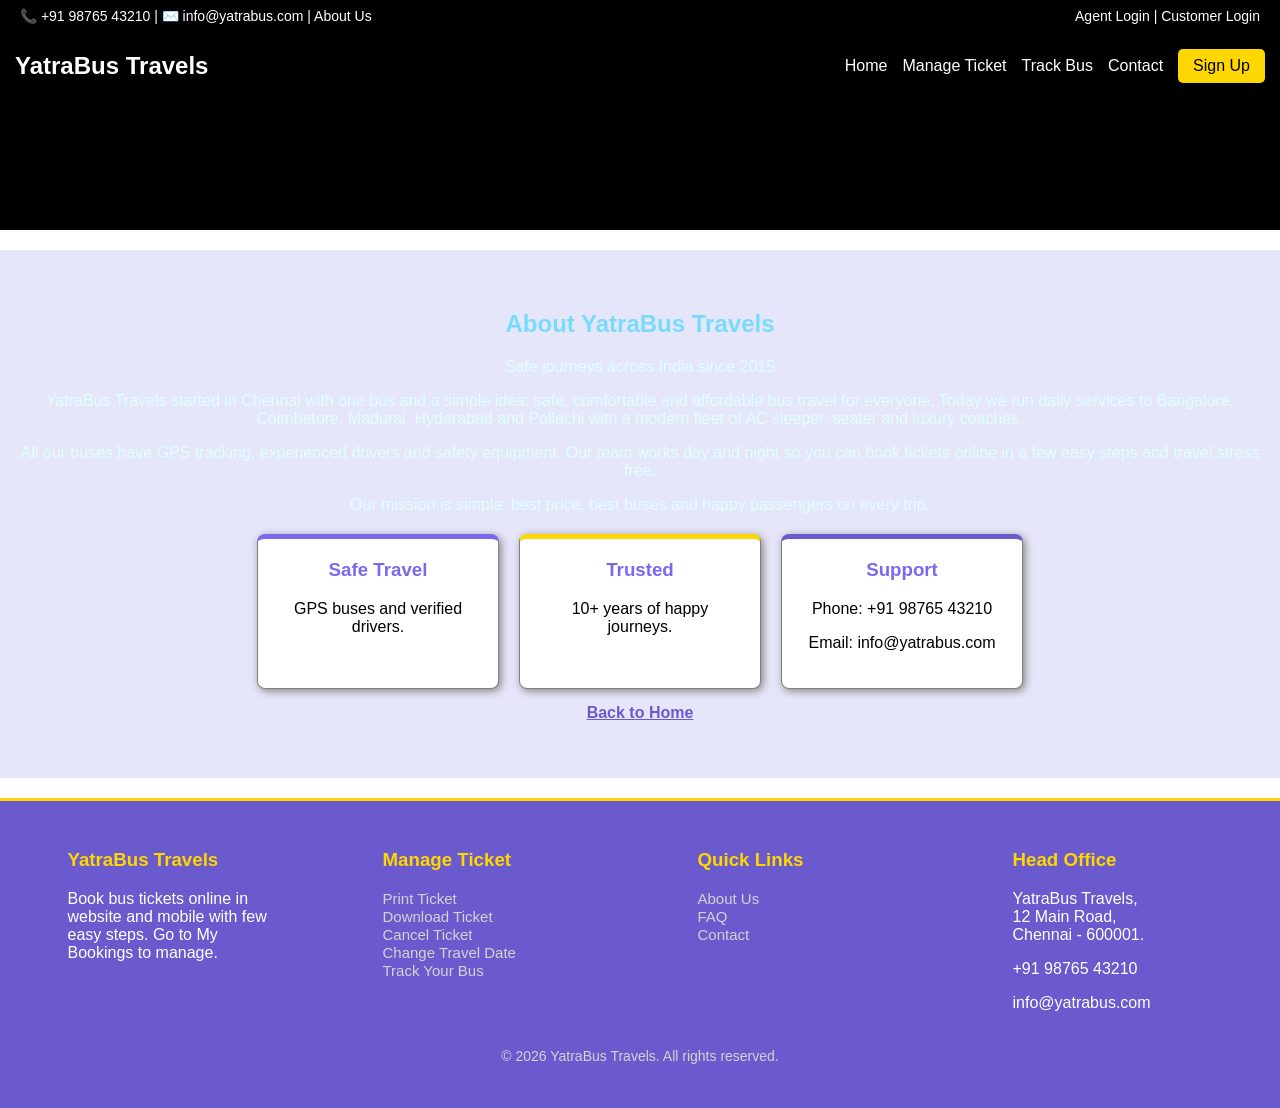
==== about.html @ 75f06438 "first commit" ====
<!DOCTYPE html>
<html lang="en">
<head>
    <meta charset="UTF-8">
    <meta name="viewport" content="width=device-width, initial-scale=1.0">
    <title>About Us - YatraBus Travels</title>
    <link rel="stylesheet" href="style.css">
</head>
<body>

    <div class="top-bar">
        <p>📞 +91 98765 43210 | ✉️ info@yatrabus.com | <a href="about.html">About Us</a></p>
        <p><a href="agent-login.html">Agent Login</a> | <a href="login.html">Customer Login</a></p>
    </div>

    <header>
        <div class="header-box">
            <h2 class="logo">YatraBus Travels</h2>
            <nav>
                <a href="index.html">Home</a>
                <div class="dropdown">
                    <a href="#" class="drop-link">Manage Ticket</a>
                    <div class="dropdown-box">
                        <a href="print-ticket.html">Print Ticket</a>
                        <a href="cancel-ticket.html">Cancel Ticket</a>
                        <a href="download-ticket.html">Download Ticket</a>
                        <a href="reschedule-ticket.html">Reschedule Ticket</a>
                    </div>
                </div>
                <a href="track-bus.html">Track Bus</a>
                <a href="index.html#contact">Contact</a>
                <a href="signup.html" class="btn btn-small">Sign Up</a>
            </nav>
        </div>
    </header>

    <section class="top-video">
        <video class="bg-video" autoplay muted loop playsinline preload="metadata" poster="https://images.unsplash.com/photo-1477959858617-67f85cf4f1df?auto=format&fit=crop&w=1200&q=60">
            <source src="https://videos.pexels.com/video-files/5058323/5058323-hd_1920_1080_25fps.mp4" type="video/mp4">
        </video>
    </section>

    <section class="section">
        <h2>About YatraBus Travels</h2>
        <p class="subtitle">Safe journeys across India since 2015</p>
        <p>YatraBus Travels started in Chennai with one bus and a simple idea: safe, comfortable and affordable bus travel for everyone. Today we run daily services to Bangalore, Coimbatore, Madurai, Hyderabad and Pollachi with a modern fleet of AC sleeper, seater and luxury coaches.</p>
        <p>All our buses have GPS tracking, experienced drivers and safety equipment. Our team works day and night so you can book tickets online in a few easy steps and travel stress free.</p>
        <p>Our mission is simple: best price, best buses and happy passengers on every trip.</p>
        <div class="card-row">
            <div class="card small-card">
                <h3>Safe Travel</h3>
                <p>GPS buses and verified drivers.</p>
            </div>
            <div class="card small-card">
                <h3>Trusted</h3>
                <p>10+ years of happy journeys.</p>
            </div>
            <div class="card small-card">
                <h3>Support</h3>
                <p>Phone: +91 98765 43210</p>
                <p>Email: info@yatrabus.com</p>
            </div>
        </div>
        <p class="auth-link"><a href="index.html">Back to Home</a></p>
    </section>

    <footer id="contact">
        <div class="footer-row">
            <div class="footer-col">
                <h3>YatraBus Travels</h3>
                <p>Book bus tickets online in website and mobile with few easy steps. Go to My Bookings to manage.</p>
            </div>
            <div class="footer-col">
                <h3>Manage Ticket</h3>
                <a href="print-ticket.html">Print Ticket</a><br>
                <a href="download-ticket.html">Download Ticket</a><br>
                <a href="cancel-ticket.html">Cancel Ticket</a><br>
                <a href="reschedule-ticket.html">Change Travel Date</a><br>
                <a href="track-bus.html">Track Your Bus</a>
            </div>
            <div class="footer-col">
                <h3>Quick Links</h3>
                <a href="about.html">About Us</a><br>
                <a href="#">FAQ</a><br>
                <a href="index.html#contact">Contact</a>
            </div>
            <div class="footer-col">
                <h3>Head Office</h3>
                <p>YatraBus Travels,<br>12 Main Road,<br>Chennai - 600001.</p>
                <p>+91 98765 43210</p>
                <p>info@yatrabus.com</p>
            </div>
        </div>
        <p class="copyright">© 2026 YatraBus Travels. All rights reserved.</p>
    </footer>

</body>
</html>
---- style.css ----
body {
    font-family: Arial, sans-serif;
    margin: 0;
    padding: 0;
    background-color: white;
    color: black;
}

.top-bar {
    background: transparent;
    color: white;
    padding: 8px 20px;
    display: flex;
    justify-content: space-between;
    font-size: 14px;
    animation: slideDown 0.8s;
    position: absolute;
    top: 0;
    left: 0;
    width: 100%;
    box-sizing: border-box;
    z-index: 10;
}

.top-bar p {
    margin: 0;
}

.top-bar a {
    color: white;
    text-decoration: none;
}

.top-bar a:hover {
    color: gold;
    text-decoration: underline;
}

header {
    background: transparent;
    padding: 15px;
    animation: slideDown 0.8s;
    position: absolute;
    top: 34px;
    left: 0;
    width: 100%;
    box-sizing: border-box;
    z-index: 10;
}

.header-box {
    display: flex;
    justify-content: space-between;
    align-items: center;
}

.logo {
    color: white;
    margin: 0;
}

nav {
    display: flex;
    align-items: center;
}

nav a {
    color: white;
    text-decoration: none;
    margin-left: 15px;
    font-size: 16px;
    transition: color 0.3s, transform 0.3s;
    display: inline-block;
}

nav a:hover {
    color: gold;
    text-decoration: underline;
    transform: translateY(-2px);
}

.dropdown {
    position: relative;
    display: inline-block;
}

.dropdown-box {
    display: none;
    position: absolute;
    background-color: white;
    border: 1px solid grey;
    border-radius: 5px;
    min-width: 160px;
    z-index: 10;
}

.dropdown-box a {
    color: slateblue;
    display: block;
    padding: 10px;
    margin: 0;
    font-size: 15px;
}

.dropdown-box a:hover {
    background-color: mediumslateblue;
    color: white;
}

.dropdown:hover .dropdown-box {
    display: block;
}

.btn {
    display: inline-block;
    padding: 10px 20px;
    text-decoration: none;
    border-radius: 5px;
    border: none;
    font-size: 16px;
    cursor: pointer;
    text-align: center;
    transition: background-color 0.3s, transform 0.3s;
}

.btn-primary {
    background-color: mediumslateblue;
    color: white;
}

.btn-primary:hover {
    background-color: slateblue;
    color: gold;
    transform: scale(1.05);
}

.btn-secondary {
    background-color: gold;
    color: black;
}

.btn-secondary:hover {
    background-color: darkgoldenrod;
    color: white;
    transform: scale(1.05);
}

.btn-small {
    background-color: gold;
    color: black;
    padding: 8px 15px;
}

.btn-small:hover {
    background-color: darkgoldenrod;
    color: white;
    transform: scale(1.08);
}

.btn-danger {
    background-color: red;
    color: white;
    display: inline-block;
    padding: 10px 20px;
    text-decoration: none;
    border-radius: 5px;
    border: none;
    font-size: 16px;
    cursor: pointer;
    text-align: center;
    width: 100%;
    margin-top: 10px;
    transition: background-color 0.3s, transform 0.3s;
}

.btn-danger:hover {
    background-color: darkred;
    color: yellow;
    transform: scale(1.02);
}

.ticket-result {
    background-color: white;
    border: 1px solid mediumslateblue;
    border-radius: 5px;
    padding: 10px;
    margin-top: 15px;
    text-align: center;
}

.ticket-result p {
    color: mediumslateblue;
    font-size: 14px;
    margin: 0;
}

button.btn {
    width: 100%;
    margin-top: 10px;
}

button.btn-primary:hover {
    background-color: slateblue;
    transform: scale(1.02);
}

button.btn-secondary:hover {
    background-color: darkgoldenrod;
    transform: scale(1.02);
}

.hero {
    background-color: mediumslateblue;
    color: white;
    text-align: center;
    padding: 60px 20px;
}

.hero-image {
    background-image: url('https://images.unsplash.com/photo-1544620347-c4fd4a3d5957?auto=format&fit=crop&w=1200&q=60');
    background-size: cover;
    background-position: center;
    padding: 170px 20px 80px 20px;
}

.hero h1 {
    font-size: 40px;
    margin-bottom: 10px;
    background: transparent;
    color: white;
    display: inline-block;
    padding: 10px 20px;
    border: none;
    animation: slideUp 1s;
}

.hero p {
    font-size: 18px;
    background: transparent;
    color: white;
    display: inline-block;
    padding: 8px 15px;
    animation: fadeIn 1.5s;
}

.top-video {
    position: relative;
    overflow: hidden;
    height: 230px;
    background-color: black;
}

.booking-section {
    padding: 0 20px;
    margin-top: -30px;
    background-color: lightgoldenrodyellow;
}

.booking-box {
    background-color: lightgoldenrodyellow;
    border: 2px solid mediumslateblue;
    border-radius: 8px;
    padding: 20px;
    max-width: 900px;
    margin: 0 auto;
    box-shadow: 2px 2px 10px grey;
    text-align: center;
    animation: popUp 0.8s;
    transition: transform 0.3s, box-shadow 0.3s;
}

.booking-box:hover {
    transform: translateY(-5px);
    box-shadow: 4px 4px 15px grey;
}

.booking-box h2 {
    color: mediumslateblue;
    margin-top: 0;
}

.booking-form {
    display: flex;
    gap: 15px;
    justify-content: center;
    flex-wrap: wrap;
}

.booking-field {
    text-align: left;
}

.booking-field label {
    font-weight: bold;
    font-size: 14px;
    color: slateblue;
}

.booking-field select,
.booking-field input {
    padding: 10px;
    border: 1px solid grey;
    border-radius: 5px;
    width: 160px;
    margin-top: 5px;
    background-color: white;
    color: black;
}

.booking-field select:hover,
.booking-field input:hover {
    border-color: mediumslateblue;
}

.section {
    padding: 40px 20px;
    text-align: center;
    background-color: lavender;
    color: black;
    margin-top: 20px;
}

.grey-bg {
    background-color: thistle;
}

.subtitle {
    color: dimgrey;
}

.bg-about,
.bg-amenities,
.bg-services {
    background-size: cover;
    background-position: center;
    background-color: lightgrey;
    background-blend-mode: multiply;
}

.bg-about {
    background-image: url('https://images.unsplash.com/photo-1570125909232-eb263c188f7e?auto=format&fit=crop&w=1200&q=60');
}

.bg-amenities {
    background-image: url('https://images.unsplash.com/photo-1547036967-23d11aacaee0?auto=format&fit=crop&w=1200&q=60');
}

.bg-services {
    background-image: url('https://images.unsplash.com/photo-1477587458883-47145ed94245?auto=format&fit=crop&w=1200&q=60');
}

.section h2 {
    color: hsl(195, 96%, 73%);
    animation: fadeIn 1s;
}

.section p {
    color: lightcyan;
}

#tours {
    background-color: lightgoldenrodyellow;
}

#routes {
    background-color: thistle;
}

.card-row {
    display: flex;
    justify-content: center;
    gap: 20px;
    flex-wrap: wrap;
    margin-top: 20px;
}

.card {
    background-color: white;
    color: black;
    border: 1px solid grey;
    border-top: 5px solid mediumslateblue;
    border-radius: 8px;
    padding: 20px;
    width: 250px;
    box-shadow: 2px 2px 8px grey;
    animation: fadeIn 1s;
    transition: transform 0.2s, border-color 0.2s, box-shadow 0.2s;
}

.card:nth-child(1) {
    border-top-color: mediumslateblue;
}

.card:nth-child(2) {
    border-top-color: gold;
}

.card:nth-child(3) {
    border-top-color: slateblue;
}

.card:nth-child(4) {
    border-top-color: darkgoldenrod;
}

.card h3 {
    color: mediumslateblue;
    margin-top: 0;
}

.card p {
    color: black;
}

.card:hover {
    border-color: gold;
    transform: translateY(-10px) scale(1.06);
    box-shadow: 0px 20px 20px gold;
    z-index: 2;
}

.price {
    font-weight: bold;
    color: darkgoldenrod;
    font-size: 18px;
}

.small-card {
    width: 200px;
    background-color: white;
}

.route-card img {
    width: 100%;
    height: 150px;
    border-radius: 5px;
    transition: transform 0.3s;
}

.route-card img:hover {
    transform: scale(1.05);
}

.route-card:hover {
    border-color: mediumslateblue;
    transform: translateY(-10px) scale(1.06);
    box-shadow: 0 8px 20px mediumslateblue;
    z-index: 2;
}

.gallery-row {
    display: flex;
    flex-wrap: wrap;
    gap: 15px;
    justify-content: center;
    margin-top: 20px;
}

.gallery-row img {
    width: 200px;
    height: 150px;
    border-radius: 8px;
    border: 3px solid mediumslateblue;
    animation: fadeIn 1.2s;
    transition: transform 0.3s, border-color 0.3s;
}

.gallery-row img:hover {
    border-color: gold;
    transform: scale(1.08);
}

footer {
    background-color: slateblue;
    color: white;
    text-align: center;
    padding: 30px 20px;
    margin-top: 20px;
    border-top: 3px solid gold;
}

.footer-row {
    display: flex;
    justify-content: space-around;
    flex-wrap: wrap;
    text-align: left;
    gap: 20px;
}

.footer-col {
    width: 200px;
}

.footer-col h3 {
    color: gold;
}

.footer-col p {
    color: white;
}

.footer-col a {
    color: lightgrey;
    text-decoration: none;
    font-size: 15px;
    transition: color 0.3s, padding-left 0.3s;
    display: inline-block;
}

.footer-col a:hover {
    color: gold;
    text-decoration: underline;
    padding-left: 5px;
}

.copyright {
    margin-top: 20px;
    font-size: 14px;
    color: lightgrey;
    text-align: center;
}

.auth-section {
    padding: 50px 20px;
    text-align: center;
    background-color: lavender;
}

.auth-box {
    background-color: white;
    border: 2px solid mediumslateblue;
    border-radius: 8px;
    width: 350px;
    margin: 0 auto;
    padding: 30px 25px;
    box-shadow: none;
    text-align: left;
    animation: popUp 0.8s;
}

.auth-box h2 {
    text-align: center;
    color: mediumslateblue;
}

.auth-box p.sub-text {
    text-align: center;
    color: dimgrey;
}

.auth-box label {
    font-size: 15px;
    font-weight: bold;
    color: slateblue;
}

.auth-box input {
    width: 100%;
    padding: 10px;
    margin-top: 5px;
    margin-bottom: 15px;
    border: 1px solid grey;
    border-radius: 5px;
    box-sizing: border-box;
    background-color: white;
    color: black;
}

.auth-box select {
    width: 100%;
    padding: 10px;
    margin-top: 5px;
    margin-bottom: 15px;
    border: 1px solid grey;
    border-radius: 5px;
    box-sizing: border-box;
    background-color: white;
    color: black;
}

.auth-box select:hover {
    border-color: mediumslateblue;
}

.auth-box input:hover {
    border-color: mediumslateblue;
}

.auth-link {
    text-align: center;
    margin-top: 15px;
    color: black;
}

.auth-link a {
    color: slateblue;
    font-weight: bold;
}

.auth-link a:hover {
    color: mediumslateblue;
}

@media (max-width: 768px) {
    .header-box {
        flex-direction: column;
    }

    nav {
        margin-top: 10px;
        flex-wrap: wrap;
        justify-content: center;
    }

    .top-bar {
        flex-direction: column;
        text-align: center;
        gap: 5px;
    }

    header {
        top: 70px;
    }

    .hero-image {
        padding: 240px 20px 80px 20px;
    }

    .top-video {
        height: 300px;
    }

    .card-row {
        flex-direction: column;
        align-items: center;
    }

    .booking-form {
        flex-direction: column;
        align-items: center;
    }

    .booking-field select,
    .booking-field input {
        width: 250px;
    }

    .footer-row {
        flex-direction: column;
        align-items: center;
        text-align: center;
    }

    .auth-box {
        width: 90%;
    }

    .gallery-row img {
        width: 90%;
        height: auto;
    }
}

@keyframes fadeIn {
    from { opacity: 0; }
    to { opacity: 1; }
}

@keyframes slideDown {
    from { opacity: 0; transform: translateY(-20px); }
    to { opacity: 1; transform: translateY(0); }
}

@keyframes slideUp {
    from { opacity: 0; transform: translateY(30px); }
    to { opacity: 1; transform: translateY(0); }
}

@keyframes popUp {
    from { opacity: 0; transform: scale(0.9); }
    to { opacity: 1; transform: scale(1); }
}

.auth-box input:focus {
    border-color: mediumslateblue;
    outline: none;
    box-shadow: 0 0 5px mediumslateblue;
}

.video-hero,
.video-band {
    position: relative;
    overflow: hidden;
}

.bg-video {
    position: absolute;
    top: 0;
    left: 0;
    width: 100%;
    height: 100%;
    object-fit: cover;
    opacity: 0.6;
}

.video-dark {
    position: relative;
    z-index: 1;
}

@keyframes scrollUp {
    from { opacity: 0; transform: translateY(40px); }
    to { opacity: 1; transform: none; }
}

@keyframes scrollLeft {
    from { opacity: 0; transform: translateX(-60px); }
    to { opacity: 1; transform: none; }
}

@keyframes scrollRight {
    from { opacity: 0; transform: translateX(60px); }
    to { opacity: 1; transform: none; }
}

@keyframes scrollZoom {
    from { opacity: 0; transform: scale(0.85); }
    to { opacity: 1; transform: none; }
}

@supports (animation-timeline: view()) {
    .section h2,
    .booking-box {
        animation: scrollUp 0.8s ease-out both;
        animation-timeline: view();
        animation-range: entry 0% cover 25%;
    }

    .section .subtitle {
        animation: scrollUp 0.8s ease-out both;
        animation-timeline: view();
        animation-range: entry 0% cover 20%;
    }

    .card:nth-child(odd) {
        animation: scrollLeft 0.7s ease-out both;
        animation-timeline: view();
        animation-range: entry 0% cover 25%;
    }

    .card:nth-child(even) {
        animation: scrollRight 0.7s ease-out both;
        animation-timeline: view();
        animation-range: entry 0% cover 25%;
    }

    .card:nth-child(2) {
        animation-delay: 0.1s;
    }

    .card:nth-child(3) {
        animation-delay: 0.2s;
    }

    .card:nth-child(4) {
        animation-delay: 0.3s;
    }

    .gallery-row img {
        animation: scrollZoom 0.7s ease-out both;
        animation-timeline: view();
        animation-range: entry 0% cover 25%;
    }

    .gallery-row img:nth-child(2),
    .gallery-row img:nth-child(5) {
        animation-delay: 0.1s;
    }

    .gallery-row img:nth-child(3),
    .gallery-row img:nth-child(6) {
        animation-delay: 0.2s;
    }

    .footer-col {
        animation: scrollUp 0.8s ease-out both;
        animation-timeline: view();
        animation-range: entry 0% cover 30%;
    }

    .footer-col:nth-child(2) {
        animation-delay: 0.1s;
    }

    .footer-col:nth-child(3) {
        animation-delay: 0.2s;
    }

    .footer-col:nth-child(4) {
        animation-delay: 0.3s;
    }
}
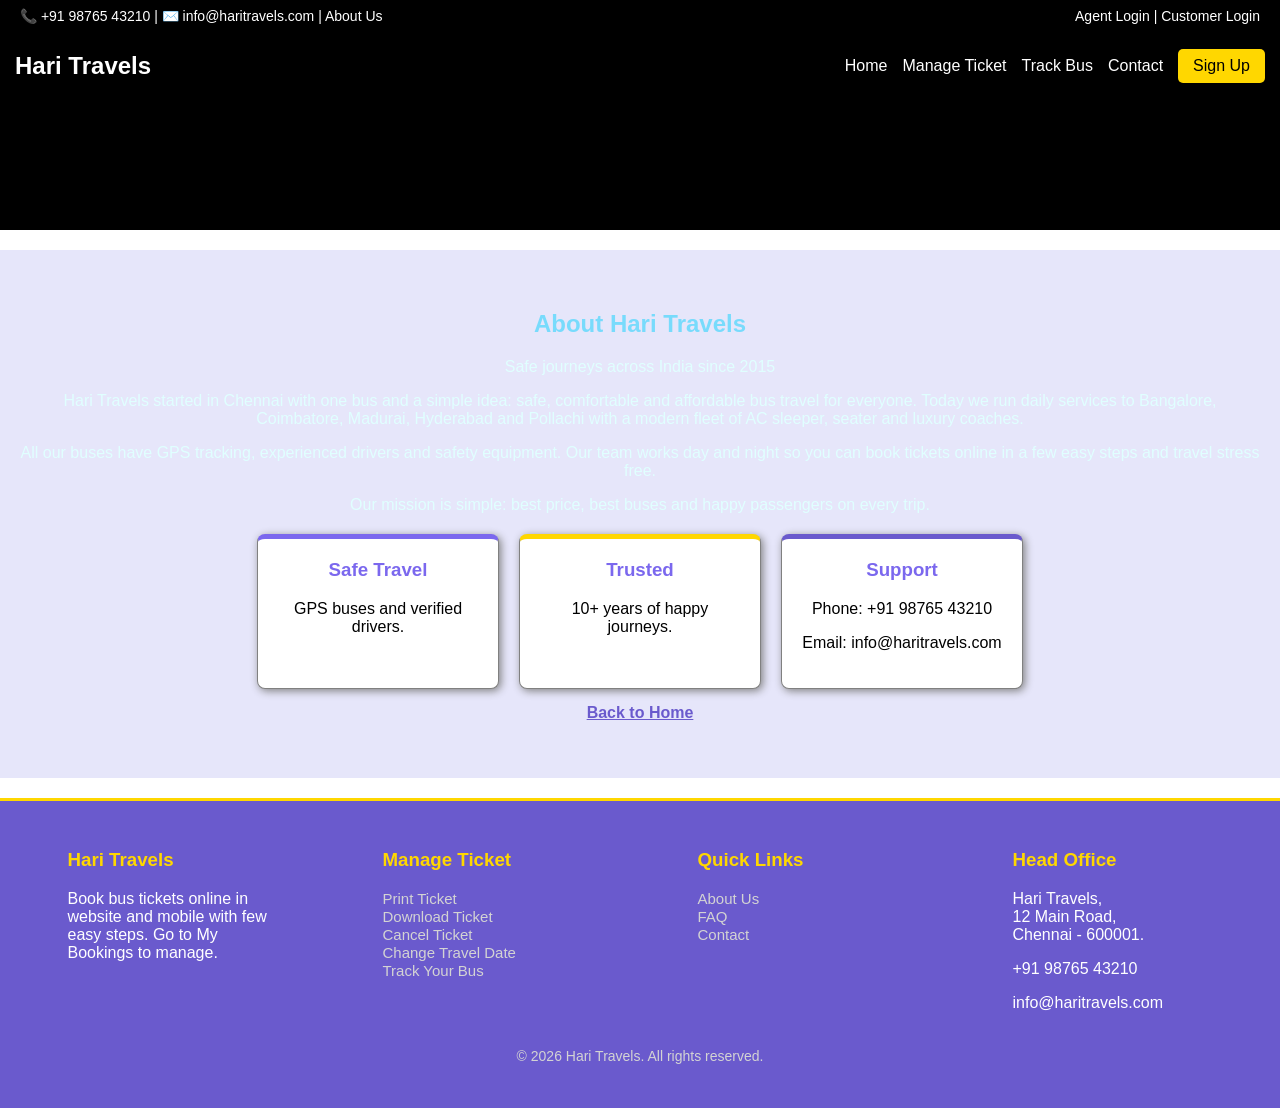
==== commit 5fcc835b: "first commit" ====
--- a/about.html
+++ b/about.html
@@ -3,19 +3,19 @@
 <head>
     <meta charset="UTF-8">
     <meta name="viewport" content="width=device-width, initial-scale=1.0">
-    <title>About Us - YatraBus Travels</title>
+    <title>About Us - Hari Travels</title>
     <link rel="stylesheet" href="style.css">
 </head>
 <body>
 
     <div class="top-bar">
-        <p>📞 +91 98765 43210 | ✉️ info@yatrabus.com | <a href="about.html">About Us</a></p>
+        <p>📞 +91 98765 43210 | ✉️ info@haritravels.com | <a href="about.html">About Us</a></p>
         <p><a href="agent-login.html">Agent Login</a> | <a href="login.html">Customer Login</a></p>
     </div>
 
     <header>
         <div class="header-box">
-            <h2 class="logo">YatraBus Travels</h2>
+            <h2 class="logo">Hari Travels</h2>
             <nav>
                 <a href="index.html">Home</a>
                 <div class="dropdown">
@@ -41,9 +41,9 @@
     </section>
 
     <section class="section">
-        <h2>About YatraBus Travels</h2>
+        <h2>About Hari Travels</h2>
         <p class="subtitle">Safe journeys across India since 2015</p>
-        <p>YatraBus Travels started in Chennai with one bus and a simple idea: safe, comfortable and affordable bus travel for everyone. Today we run daily services to Bangalore, Coimbatore, Madurai, Hyderabad and Pollachi with a modern fleet of AC sleeper, seater and luxury coaches.</p>
+        <p>Hari Travels started in Chennai with one bus and a simple idea: safe, comfortable and affordable bus travel for everyone. Today we run daily services to Bangalore, Coimbatore, Madurai, Hyderabad and Pollachi with a modern fleet of AC sleeper, seater and luxury coaches.</p>
         <p>All our buses have GPS tracking, experienced drivers and safety equipment. Our team works day and night so you can book tickets online in a few easy steps and travel stress free.</p>
         <p>Our mission is simple: best price, best buses and happy passengers on every trip.</p>
         <div class="card-row">
@@ -58,7 +58,7 @@
             <div class="card small-card">
                 <h3>Support</h3>
                 <p>Phone: +91 98765 43210</p>
-                <p>Email: info@yatrabus.com</p>
+                <p>Email: info@haritravels.com</p>
             </div>
         </div>
         <p class="auth-link"><a href="index.html">Back to Home</a></p>
@@ -67,7 +67,7 @@
     <footer id="contact">
         <div class="footer-row">
             <div class="footer-col">
-                <h3>YatraBus Travels</h3>
+                <h3>Hari Travels</h3>
                 <p>Book bus tickets online in website and mobile with few easy steps. Go to My Bookings to manage.</p>
             </div>
             <div class="footer-col">
@@ -86,12 +86,12 @@
             </div>
             <div class="footer-col">
                 <h3>Head Office</h3>
-                <p>YatraBus Travels,<br>12 Main Road,<br>Chennai - 600001.</p>
+                <p>Hari Travels,<br>12 Main Road,<br>Chennai - 600001.</p>
                 <p>+91 98765 43210</p>
-                <p>info@yatrabus.com</p>
+                <p>info@haritravels.com</p>
             </div>
         </div>
-        <p class="copyright">© 2026 YatraBus Travels. All rights reserved.</p>
+        <p class="copyright">© 2026 Hari Travels. All rights reserved.</p>
     </footer>
 
 </body>
